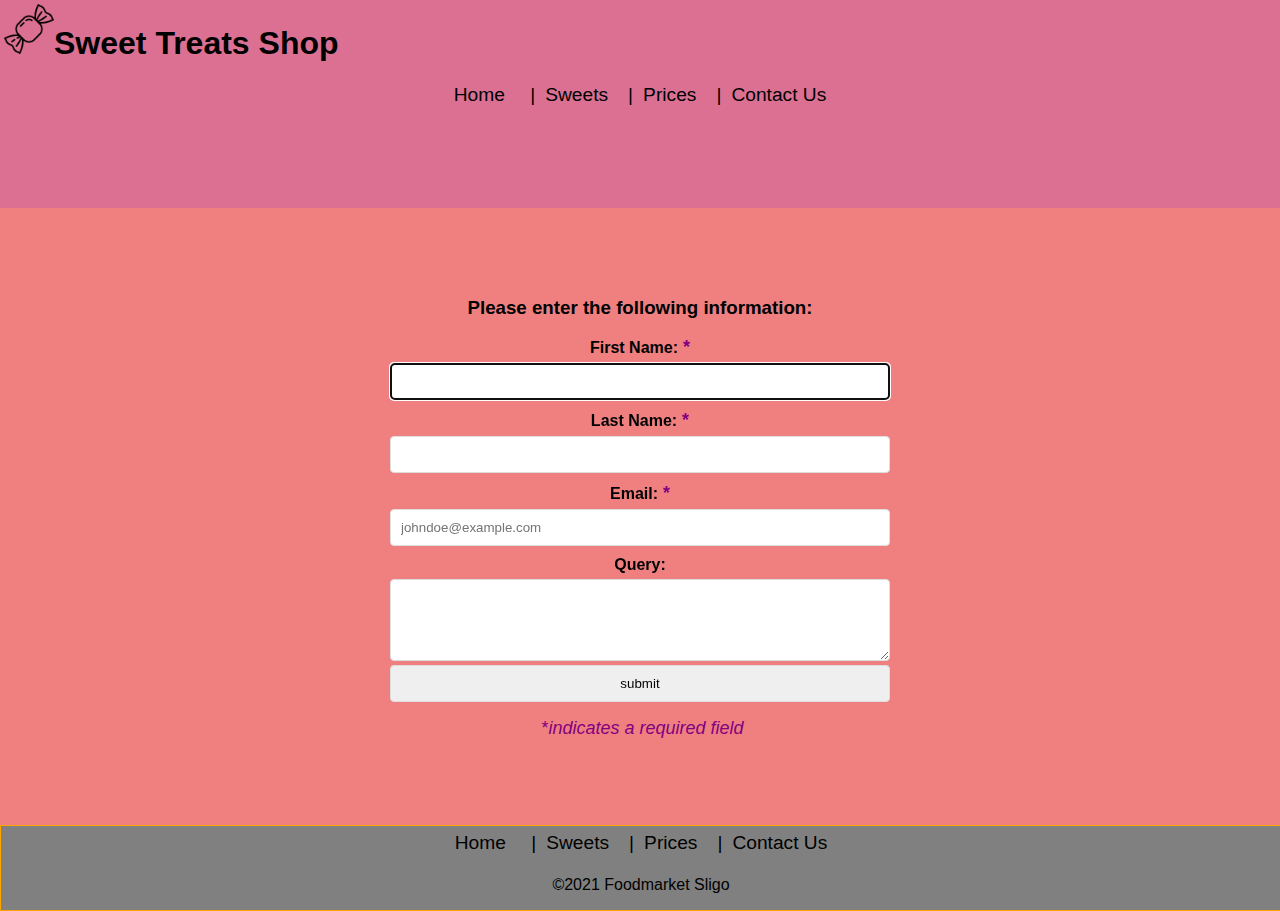
==== contactus.html @ 5f138ee3 "Add files via upload" ====
<!DOCTYPE html>
<html lang="en">
    <head>
        <meta charset="UTF-8">
        <meta name="description" content="This is an example website">
        <meta name="keywords" content="html5, test webpage, css">
        <meta name="viewport" content=""width="width=device-width, initial-scale=1.0">
        <title>Candy Shop</title>
        <link rel="stylesheet" href="cssformat/stylesheet.css">
    </head>

    <body> <!-- Body tag of body section display on screen-->
        <header>
            <img style="float:left; height: 50px; width: 50px" src="images/favicon.png" alt="logo"> 
            <h1>Sweet Treats Shop</h1>

            <nav>
                <ul>
                    <li id="active"> <a href="index.html"> Home </a></li>
                    <li> <a href="sweets.html">Sweets</a></li>
                    <li><a href="prices.html">Prices</a></li>
                    <li><a href="contactus.html">Contact Us</a></li>
                </ul>
            </nav>
        </header>

        <div class="form-container">
            <h3>Please enter the following information: </h3>
            <form action="http:/foo.com" method="put">
                <label for="first-name">First Name:<span class="required">*</span></label>
                <input type="text" id="first-name" name="first-name" autofocus required><br>
            
                <label for="last-name">Last Name:<span class="required">*</span></label>
                <input type="text" id="last-name" name="last-name" autofocus required><br>
            
                <label for="email">Email:<span class="required">*</span></label>
                <input type="email" id="email" name="email" required placeholder="johndoe@example.com"><br>
            
                <label for="message">Query: </label>
                <textarea id="message" name="message" rows="4" required></textarea>
                
                <input type="submit" name="submit" id="button" value="submit">
            </form>
            <p> <span class="required">*<em>indicates a required field</em></span></p>
        </div>

        </main>

        <footer>

            <nav>
                <ul>
                    <li id="active"> <a href="index.html"> Home </a></li>
                    <li> <a href="sweets.html">Sweets</a></li>
                    <li><a href="prices.html">Prices</a></li>
                    <li><a href="contactus.html">Contact Us</a></li>
                </ul>
            </nav>
            <p> &copy;2021 Foodmarket Sligo</p>

        </footer>

     </body>
    </html>
---- cssformat/stylesheet.css ----
header 
{
    background-size: cover;
    background-color: palevioletred;
    height: 200px;
    color: black;
    border: 4px solid palevioletred;
}

header nav 
{
    float: center;
    background-color: palevioletred;
    text-align: center;
    bottom: 0;
    margin-top: auto;
}

header nav ul 
{
    list-style-type: none;
    font-size: 1.2em;
    display: flex; /* Makes the nav be displayed horizontally */
    justify-content: center;
    padding: 0;
    margin: 0;
}

header nav ul li:not(:last-child)::after
{
    content: "|";
    padding-left: 10px;
}

header nav ul li a 
{
    color:black;
    text-decoration: none;
    padding: 10px;
}

header nav ul li:hover 
{
    background-color: tan;
}

body 
{
    background-color: lightcoral;
    font-family: Arial, sans-serif;
    margin: 0;
    padding: 0;
}

#mainImage
{
    padding: 8px;
    border: 5px red;
}

#content 
{
    color: black;
    text-align: center;
    float: left;
    width: 78%;
    border: 4px solid black;
    border-radius: 5px;
}

aside 
{
    padding: 6px;
    border: 4px solid green;
    border-radius: 5px;
    width: 18.5%;
    float: right;
}

aside h3 
{
    color: black;
}

aside ul li 
{
    color: black;
    list-style-type: square;
}

aside ul li a 
{
    color: blue;
    text-decoration: none;
}

#firstLine
{
    padding: 5px;
    max-width: 1500px;
    margin: 5px auto;
    text-align: center;
    border-radius: 5px;
    max-width: 100%;
}

#secondLine
{
    padding: 5px;
    max-width: 1500px;
    margin: 5px auto;
    text-align: center;
    border-radius: 5px;
    max-width: 100%;
}

#thirdLine
{
    padding: 5px;
    max-width: 1500px;
    margin: 5px auto;
    text-align: center;
    border-radius: 5px;
    max-width: 100%;
}

.form-container
{
    width: 100%;
    max-width: 500px;

    margin: 50px auto;
    padding: 20px;
    border-radius: 8px;

    color: black;
    text-align: center;
}

.required
{
    color: purple;
    font-size: 18px;
    margin-left: 5px;
}

label
{
    display: block;
    font-weight: bold;
    margin-bottom: 5px;
    margin-top: 10px;
}

input, textarea 
{
    width: 100%;
    padding: 10px;
    border: 1px solid #ddd;
    border-radius: 4px;
    box-sizing: border-box;
}

textarea 
{
    resize: vertical;
}

footer 
{
    clear: both;
    border: 1px solid orange;
    position: relative;
    bottom: 0px;
    width: 100%;
    background-color: grey;
    text-align: center;
}

footer nav 
{
    padding: 6px;
    float: center;
    background-color: grey;
    text-align: center;
    bottom: 0;
    margin-top: auto;
}

footer nav ul 
{
    list-style-type: none;
    font-size: 1.2em;
    display: flex; /* Makes the nav be displayed horizontally */
    justify-content: center;
    padding: 0;
    margin: 0;
}

footer nav ul li:not(:last-child)::after
{
    content: "|";
    padding-left: 10px;
}

footer nav ul li a 
{
    color:black;
    text-decoration: none;
    padding: 10px;
}

footer nav ul li:hover 
{
    background-color: tan;
}
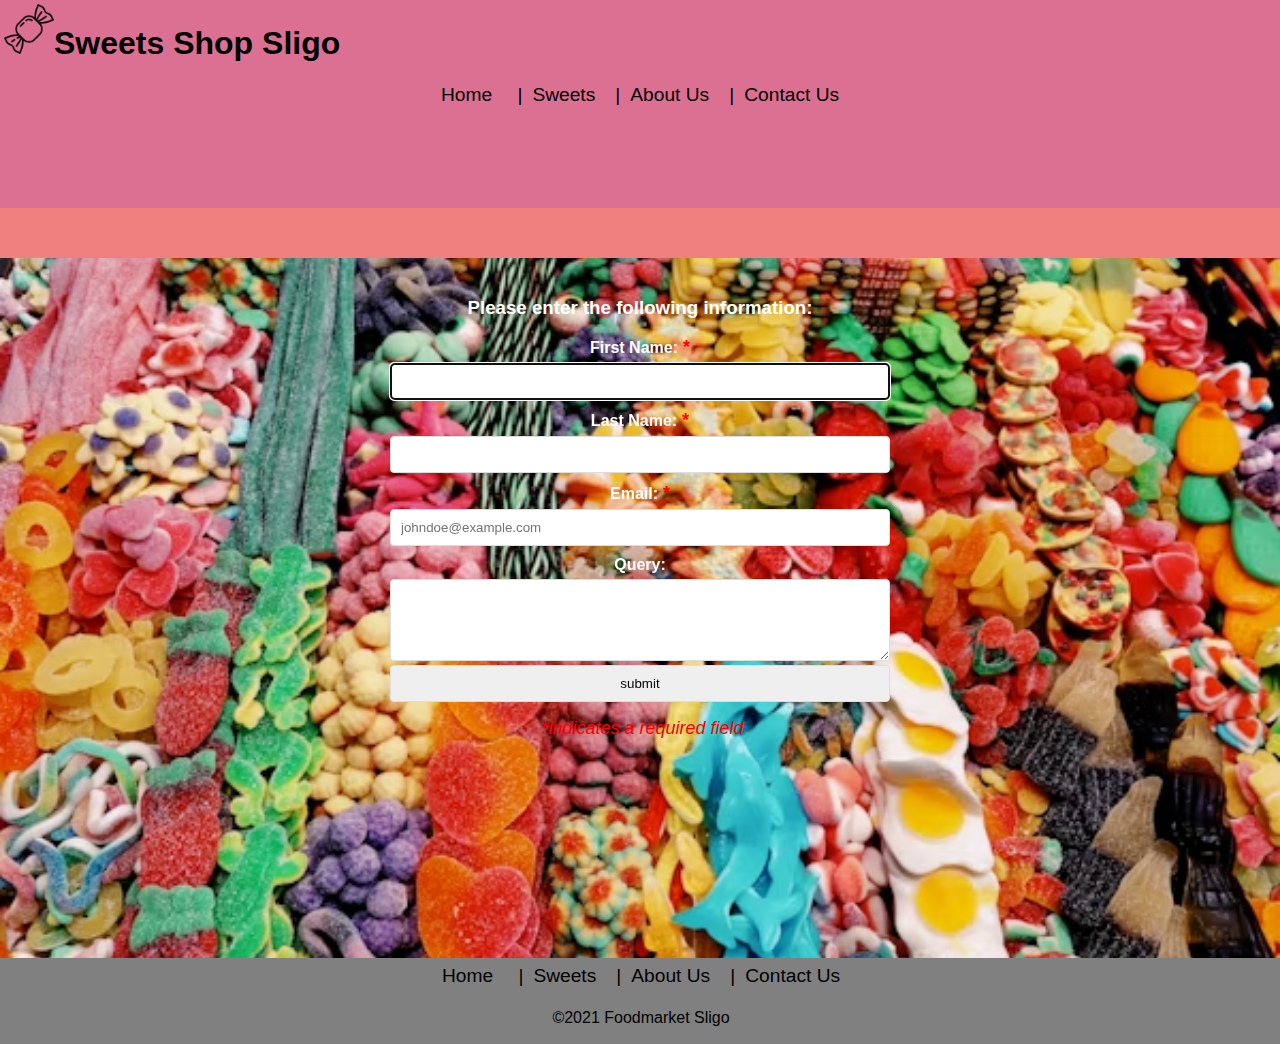
==== commit d0585ab8: "Add files via upload" ====
--- a/contactus.html
+++ b/contactus.html
@@ -2,57 +2,56 @@
 <html lang="en">
     <head>
         <meta charset="UTF-8">
-        <meta name="description" content="This is an example website">
-        <meta name="keywords" content="html5, test webpage, css">
+        <meta name="description" content="This is a website for a college project">
+        <meta name="keywords" content="contact us">
         <meta name="viewport" content=""width="width=device-width, initial-scale=1.0">
         <title>Candy Shop</title>
         <link rel="stylesheet" href="cssformat/stylesheet.css">
     </head>
 
-    <body> <!-- Body tag of body section display on screen-->
+    <body> 
         <header>
             <img style="float:left; height: 50px; width: 50px" src="images/favicon.png" alt="logo"> 
-            <h1>Sweet Treats Shop</h1>
+            <h1>Sweets Shop Sligo</h1>
 
             <nav>
                 <ul>
                     <li id="active"> <a href="index.html"> Home </a></li>
                     <li> <a href="sweets.html">Sweets</a></li>
-                    <li><a href="prices.html">Prices</a></li>
+                    <li><a href="aboutus.html">About Us</a></li>
                     <li><a href="contactus.html">Contact Us</a></li>
                 </ul>
             </nav>
         </header>
-
-        <div class="form-container">
-            <h3>Please enter the following information: </h3>
-            <form action="http:/foo.com" method="put">
-                <label for="first-name">First Name:<span class="required">*</span></label>
-                <input type="text" id="first-name" name="first-name" autofocus required><br>
-            
-                <label for="last-name">Last Name:<span class="required">*</span></label>
-                <input type="text" id="last-name" name="last-name" autofocus required><br>
-            
-                <label for="email">Email:<span class="required">*</span></label>
-                <input type="email" id="email" name="email" required placeholder="johndoe@example.com"><br>
-            
-                <label for="message">Query: </label>
-                <textarea id="message" name="message" rows="4" required></textarea>
+        <section class="backgroundImage">
+            <div class="form-container">
+                <h3>Please enter the following information: </h3>
+                <form action="http:/foo.com" method="put">
+                    <label for="first-name">First Name:<span class="required">*</span></label>
+                    <input type="text" id="first-name" name="first-name" autofocus required><br>
                 
-                <input type="submit" name="submit" id="button" value="submit">
-            </form>
-            <p> <span class="required">*<em>indicates a required field</em></span></p>
-        </div>
-
-        </main>
-
+                    <label for="last-name">Last Name:<span class="required">*</span></label>
+                    <input type="text" id="last-name" name="last-name" autofocus required><br>
+                
+                    <label for="email">Email:<span class="required">*</span></label>
+                    <input type="email" id="email" name="email" required placeholder="johndoe@example.com"><br>
+                
+                    <label for="message">Query: </label>
+                    <textarea id="message" name="message" rows="4" required></textarea>
+                    
+                    <input type="submit" name="submit" id="button" value="submit">
+                </form>
+                <p> <span class="required">*<em>indicates a required field</em></span></p>
+            </div>
+        </section>
+        
         <footer>
 
             <nav>
                 <ul>
                     <li id="active"> <a href="index.html"> Home </a></li>
                     <li> <a href="sweets.html">Sweets</a></li>
-                    <li><a href="prices.html">Prices</a></li>
+                    <li><a href="aboutus.html">About Us</a></li>
                     <li><a href="contactus.html">Contact Us</a></li>
                 </ul>
             </nav>
--- a/cssformat/stylesheet.css
+++ b/cssformat/stylesheet.css
@@ -1,3 +1,4 @@
+/* start of header styling */
 header 
 {
     background-size: cover;
@@ -43,6 +44,7 @@
 {
     background-color: tan;
 }
+/* The ender of the header */
 
 body 
 {
@@ -52,10 +54,10 @@
     padding: 0;
 }
 
+/* Start of Home Page */
 #mainImage
 {
     padding: 8px;
-    border: 5px red;
 }
 
 #content 
@@ -64,15 +66,11 @@
     text-align: center;
     float: left;
     width: 78%;
-    border: 4px solid black;
-    border-radius: 5px;
 }
 
 aside 
 {
     padding: 6px;
-    border: 4px solid green;
-    border-radius: 5px;
     width: 18.5%;
     float: right;
 }
@@ -93,35 +91,81 @@
     color: blue;
     text-decoration: none;
 }
-
-#firstLine
-{
+/* End of Home Page */
+
+/* Start of Image Grid Section */
+#sweetImages {
+    padding: 20px;
+}
+
+.image-grid {
+    display: grid;
+    grid-template-columns: repeat(3, 1fr);  /* Creates 3 equal columns */
+    gap: 20px;
+    justify-items: center;  /* Centers each item horizontally */
+}
+
+.image-item {
+    text-align: center;  /* Centers the text underneath the image */
+}
+
+.image-item img {
+    width: 100%;
+    max-width: 250px;
+    height: auto;
+    border-radius: 8px; 
+}
+
+.image-item p {
+    margin-top: 10px;
+    font-size: 1em;
+    color: #333;
+}
+/* End of Image Grid Section
+
+/* Contents of About Us Page*/
+.videoContent
+{
+    float: center;
+    width: auto;
+    height: 550px;
+    overflow: auto;
     padding: 5px;
-    max-width: 1500px;
-    margin: 5px auto;
-    text-align: center;
-    border-radius: 5px;
-    max-width: 100%;
-}
-
-#secondLine
-{
-    padding: 5px;
-    max-width: 1500px;
-    margin: 5px auto;
-    text-align: center;
-    border-radius: 5px;
-    max-width: 100%;
-}
-
-#thirdLine
-{
-    padding: 5px;
-    max-width: 1500px;
-    margin: 5px auto;
-    text-align: center;
-    border-radius: 5px;
-    max-width: 100%;
+    overflow: hidden;
+}
+
+/* Flexbox layout for main content and the aside */
+.container {
+    display: flex;
+    justify-content: space-between;
+    gap: 20px;
+}
+
+.main-content {
+    flex: 0 0 65%; /* Main content takes 65% of the space */
+}
+
+.aside {
+    flex: 0 0 30%; /* Aside with Google Maps */
+}
+
+.floated-image {
+    float: left;
+    margin-right: 20px;
+    width: 300px;
+    height: auto;
+}
+
+/* End of About Us Page*/
+
+/* Start of Contact form*/
+.backgroundImage {
+    background-image: url('../images/background.jpg');
+    background-size: cover;
+    background-position: center;
+    background-repeat: no-repeat;
+    height: 700px;
+    width: 100%;
 }
 
 .form-container
@@ -133,13 +177,13 @@
     padding: 20px;
     border-radius: 8px;
 
-    color: black;
+    color: white;
     text-align: center;
 }
 
 .required
 {
-    color: purple;
+    color: red;
     font-size: 18px;
     margin-left: 5px;
 }
@@ -165,11 +209,13 @@
 {
     resize: vertical;
 }
-
+/* End of Contact form*/
+
+/* Start of footer */
 footer 
 {
     clear: both;
-    border: 1px solid orange;
+    border: 1px solid grey;
     position: relative;
     bottom: 0px;
     width: 100%;
@@ -213,4 +259,5 @@
 footer nav ul li:hover 
 {
     background-color: tan;
-}+}
+/* End of footer */